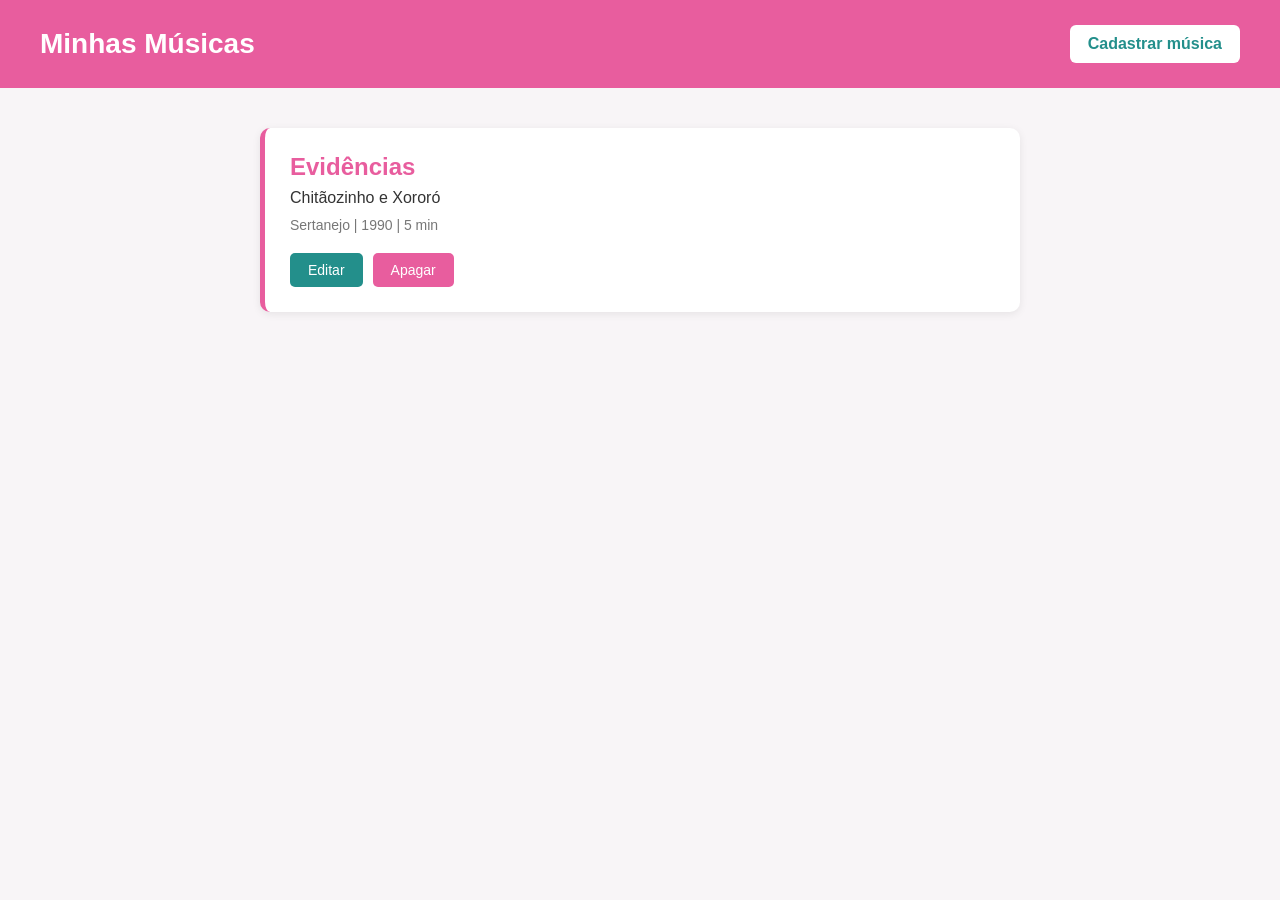
==== index.html @ cb95213b "Initial commit" ====
<!DOCTYPE html>
<html lang="pt-br">
<head>
    <meta charset="UTF-8">
    <meta name="viewport" content="width=device-width, initial-scale=1.0">
    <title>Minhas Músicas</title>
    <link rel="stylesheet" href="index.css">
</head>
<body>

    <header>
        <h1>Minhas Músicas</h1>
        <a href="cadastrar.html">Cadastrar música</a>
    </header>

    <main>
        <section id="listaMusicas">

            <article class="musica">
                <h2>Evidências</h2>
                <p class="artista">Chitãozinho e Xororó</p>
                <p class="detalhes">Sertanejo | 1990 | 5 min</p>

                <div class="acoes">
                    <a class="editar" href="editar.html?id=1">Editar</a>
                    <button class="apagar">Apagar</button>
                </div>
            </article>

        </section>
    </main>

    <script src="index.js"></script>
</body>
</html>
---- index.css ----
* {
    margin: 0;
    padding: 0;
    box-sizing: border-box;
}

body {
    font-family: Arial, sans-serif;
    background-color: #F8F5F7;
    color: #333;
}

header {
    background-color: #E85D9E;
    color: white;
    padding: 25px 40px;
    display: flex;
    justify-content: space-between;
    align-items: center;
}

header h1 {
    font-size: 28px;
}

header a {
    background-color: white;
    color: #238F8B;
    text-decoration: none;
    padding: 10px 18px;
    border-radius: 6px;
    font-weight: bold;
}

header a:hover {
    background-color: #238F8B;
    color: white;
}

main {
    max-width: 800px;
    margin: 40px auto;
    padding: 0 20px;
}

#listaMusicas {
    display: flex;
    flex-direction: column;
    gap: 20px;
}

.musica {
    background-color: white;
    padding: 25px;
    border-radius: 10px;
    box-shadow: 0 2px 8px rgba(0, 0, 0, 0.08);
    border-left: 5px solid #E85D9E;
}

.musica h2 {
    color: #E85D9E;
    margin-bottom: 8px;
}

.artista {
    font-size: 16px;
    margin-bottom: 10px;
}

.detalhes {
    color: #777;
    font-size: 14px;
    margin-bottom: 20px;
}

.acoes {
    display: flex;
    gap: 10px;
}

.editar,
.apagar {
    border: none;
    padding: 9px 18px;
    border-radius: 5px;
    cursor: pointer;
    text-decoration: none;
    font-size: 14px;
}

.editar {
    background-color: #238F8B;
    color: white;
}

.editar:hover {
    background-color: #176D6A;
}

.apagar {
    background-color: #E85D9E;
    color: white;
}

.apagar:hover {
    background-color: #C94382;
}
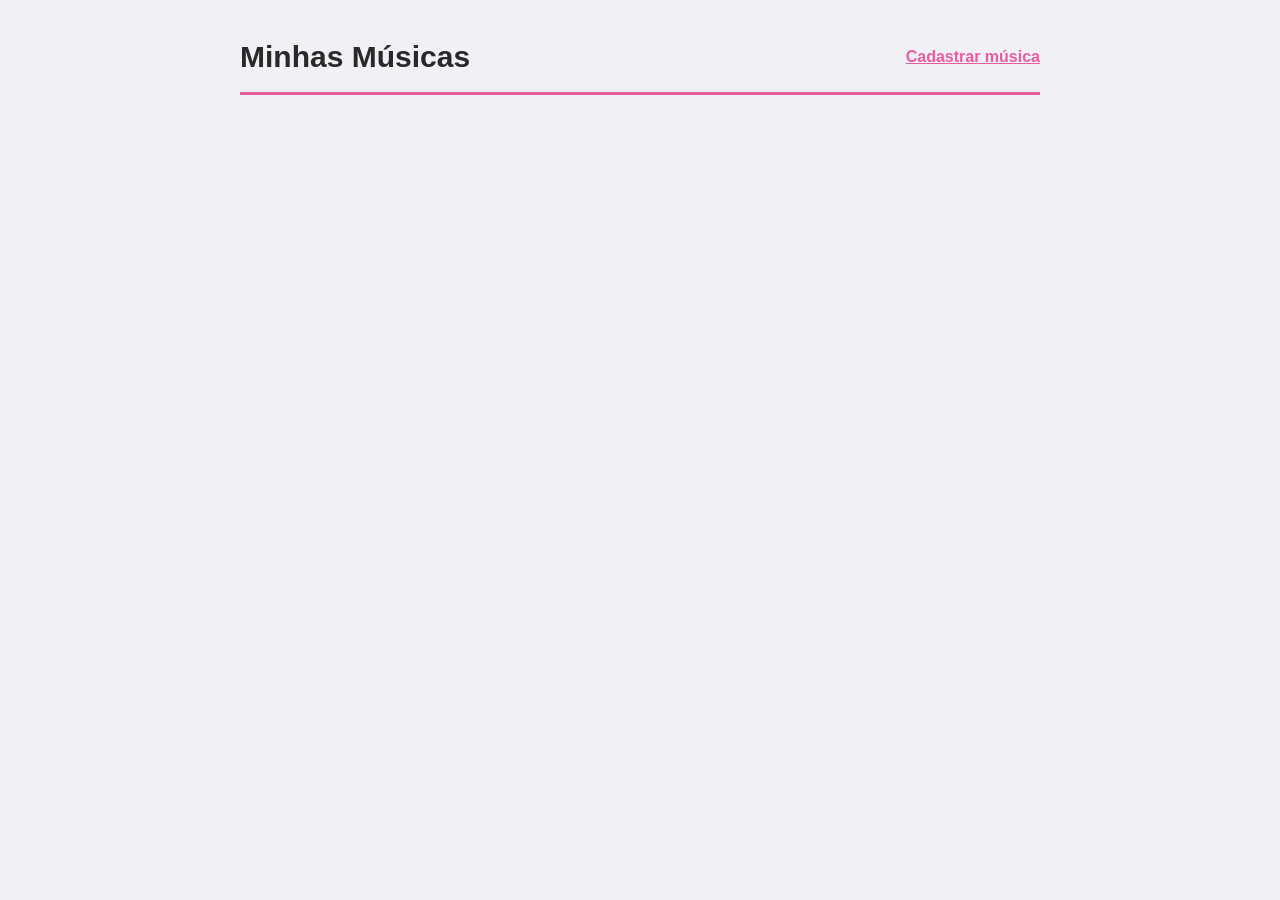
==== commit 9a1b55af: "Lista de músicas" ====
--- a/index.html
+++ b/index.html
@@ -1,6 +1,5 @@
-
 <!DOCTYPE html>
-<html lang="pt-br">
+<html lang="pt-BR">
 <head>
     <meta charset="UTF-8">
     <meta name="viewport" content="width=device-width, initial-scale=1.0">
@@ -9,24 +8,15 @@
 </head>
 <body>
 
-    <header>
+    <header class="cabecalho">
         <h1>Minhas Músicas</h1>
-        <a href="cadastrar.html">Cadastrar música</a>
+        <a id="botaoCadastrar" class="link-cadastrar" href="cadastrar.html">
+            Cadastrar música
+        </a>
     </header>
 
     <main>
         <section id="listaMusicas">
-
-            <article class="musica">
-                <h2>Evidências</h2>
-                <p class="artista">Chitãozinho e Xororó</p>
-                <p class="detalhes">Sertanejo | 1990 | 5 min</p>
-
-                <div class="acoes">
-                    <a class="editar" href="editar.html?id=1">Editar</a>
-                    <button class="apagar">Apagar</button>
-                </div>
-            </article>
 
         </section>
     </main>
@@ -34,3 +24,4 @@
     <script src="index.js"></script>
 </body>
 </html>
+
--- a/index.css
+++ b/index.css
@@ -1,4 +1,3 @@
-
 * {
     margin: 0;
     padding: 0;
@@ -6,103 +5,115 @@
 }
 
 body {
-    font-family: Arial, sans-serif;
-    background-color: #F8F5F7;
-    color: #333;
+    font-family: Arial, Helvetica, sans-serif;
+    background-color: #f0f0f5;
+    color: #292929;
+    padding: 40px 20px;
 }
 
-header {
-    background-color: #E85D9E;
-    color: white;
-    padding: 25px 40px;
+.cabecalho {
+    max-width: 800px;
+    margin: 0 auto 24px;
+    padding-bottom: 18px;
+    border-bottom: 3px solid #e85d9e;
     display: flex;
+    align-items: center;
     justify-content: space-between;
-    align-items: center;
+    gap: 16px;
 }
 
-header h1 {
-    font-size: 28px;
+.cabecalho h1 {
+    font-size: 30px;
 }
 
-header a {
-    background-color: white;
-    color: #238F8B;
-    text-decoration: none;
-    padding: 10px 18px;
-    border-radius: 6px;
+.link-cadastrar {
+    color: #e85d9e;
     font-weight: bold;
-}
-
-header a:hover {
-    background-color: #238F8B;
-    color: white;
+    text-decoration: underline;
 }
 
 main {
     max-width: 800px;
-    margin: 40px auto;
-    padding: 0 20px;
+    margin: 0 auto;
 }
 
 #listaMusicas {
     display: flex;
     flex-direction: column;
-    gap: 20px;
+    gap: 16px;
 }
 
 .musica {
-    background-color: white;
-    padding: 25px;
+    background-color: #ffffff;
+    border: 2px solid #d0d0dc;
     border-radius: 10px;
-    box-shadow: 0 2px 8px rgba(0, 0, 0, 0.08);
-    border-left: 5px solid #E85D9E;
+    padding: 18px 20px;
 }
 
 .musica h2 {
-    color: #E85D9E;
-    margin-bottom: 8px;
+    font-size: 23px;
+    margin-bottom: 4px;
 }
 
 .artista {
-    font-size: 16px;
-    margin-bottom: 10px;
+    font-size: 17px;
+    margin-bottom: 5px;
 }
 
 .detalhes {
-    color: #777;
     font-size: 14px;
-    margin-bottom: 20px;
+    color: #777777;
+    margin-bottom: 14px;
 }
 
 .acoes {
     display: flex;
+    align-items: center;
     gap: 10px;
 }
 
 .editar,
 .apagar {
-    border: none;
-    padding: 9px 18px;
-    border-radius: 5px;
+    display: inline-block;
+    background-color: #ffffff;
+    border: 2px solid;
+    border-radius: 6px;
+    padding: 8px 15px;
+    font-size: 14px;
+    font-weight: bold;
+    text-decoration: none;
     cursor: pointer;
-    text-decoration: none;
-    font-size: 14px;
 }
 
 .editar {
-    background-color: #238F8B;
-    color: white;
+    color: #e85d9e;
+    border-color: #e85d9e;
+}
+
+.apagar {
+    color: #60A8AC;
+    border-color: #60A8AC;
 }
 
 .editar:hover {
-    background-color: #176D6A;
-}
-
-.apagar {
-    background-color: #E85D9E;
-    color: white;
+    background-color: #f0efff;
 }
 
 .apagar:hover {
-    background-color: #C94382;
+    background-color: #fff0ee;
 }
+
+@media (max-width: 500px) {
+    body {
+        padding: 24px 14px;
+    }
+
+    .cabecalho {
+        align-items: flex-start;
+        flex-direction: column;
+    }
+
+    .cabecalho h1 {
+        font-size: 26px;
+    }
+}
